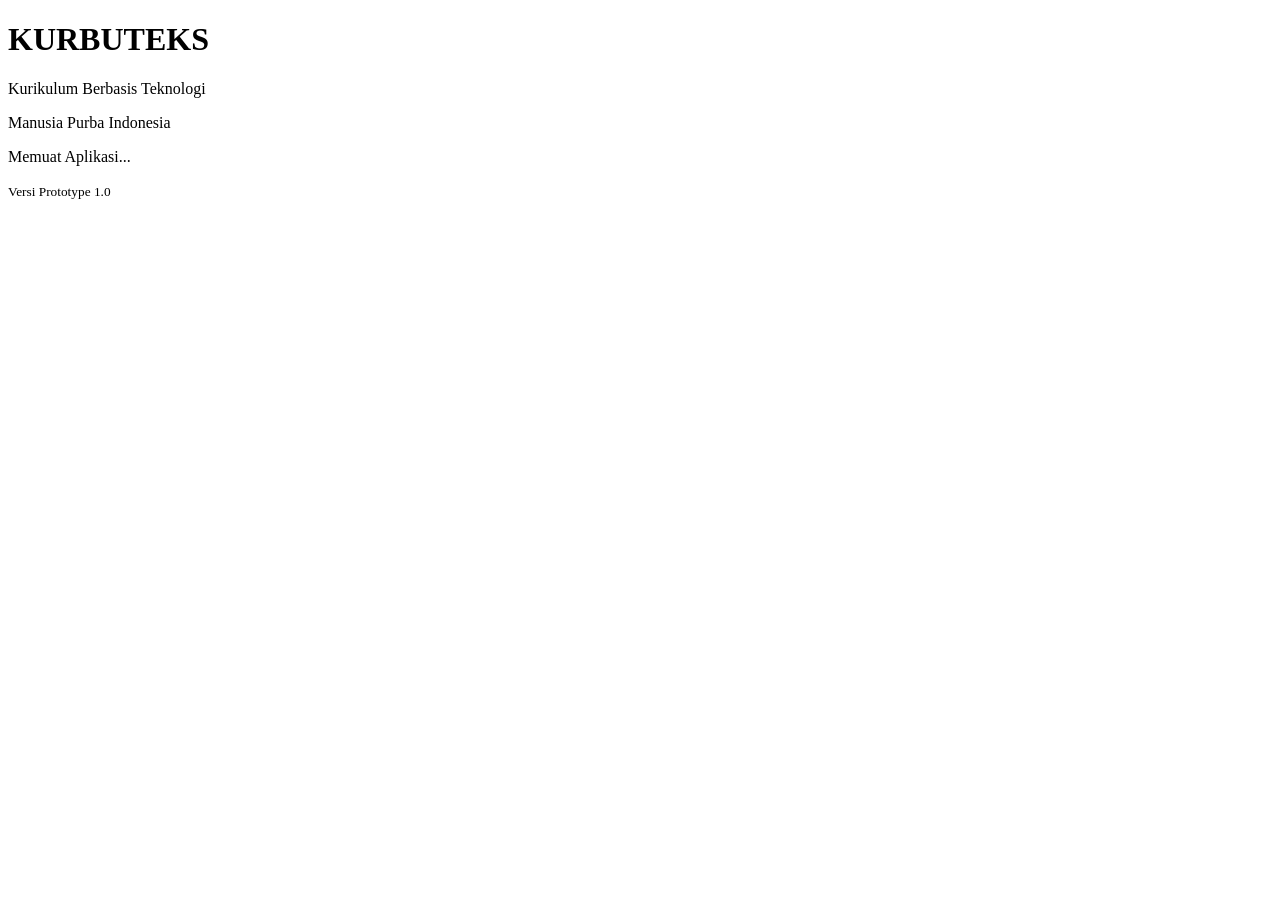
==== index.html @ 6d614da5 "Create index.html" ====
<!DOCTYPE html>
<html lang="id">
<head>
    <meta charset="UTF-8">
    <meta name="viewport" content="width=device-width, initial-scale=1.0">
    <title>KURBUTEKS</title>

    <link rel="stylesheet" href="style.css">
</head>
<body>

<div class="container">

    <div class="title">
        <h1>KURBUTEKS</h1>
        <p>Kurikulum Berbasis Teknologi</p>
        <span>Manusia Purba Indonesia</span>
    </div>

    <div class="loader">
        <div class="progress"></div>
    </div>

    <p class="loading-text">Memuat Aplikasi...</p>

    <small>Versi Prototype 1.0</small>

</div>

<script src="script.js"></script>

</body>
</html>
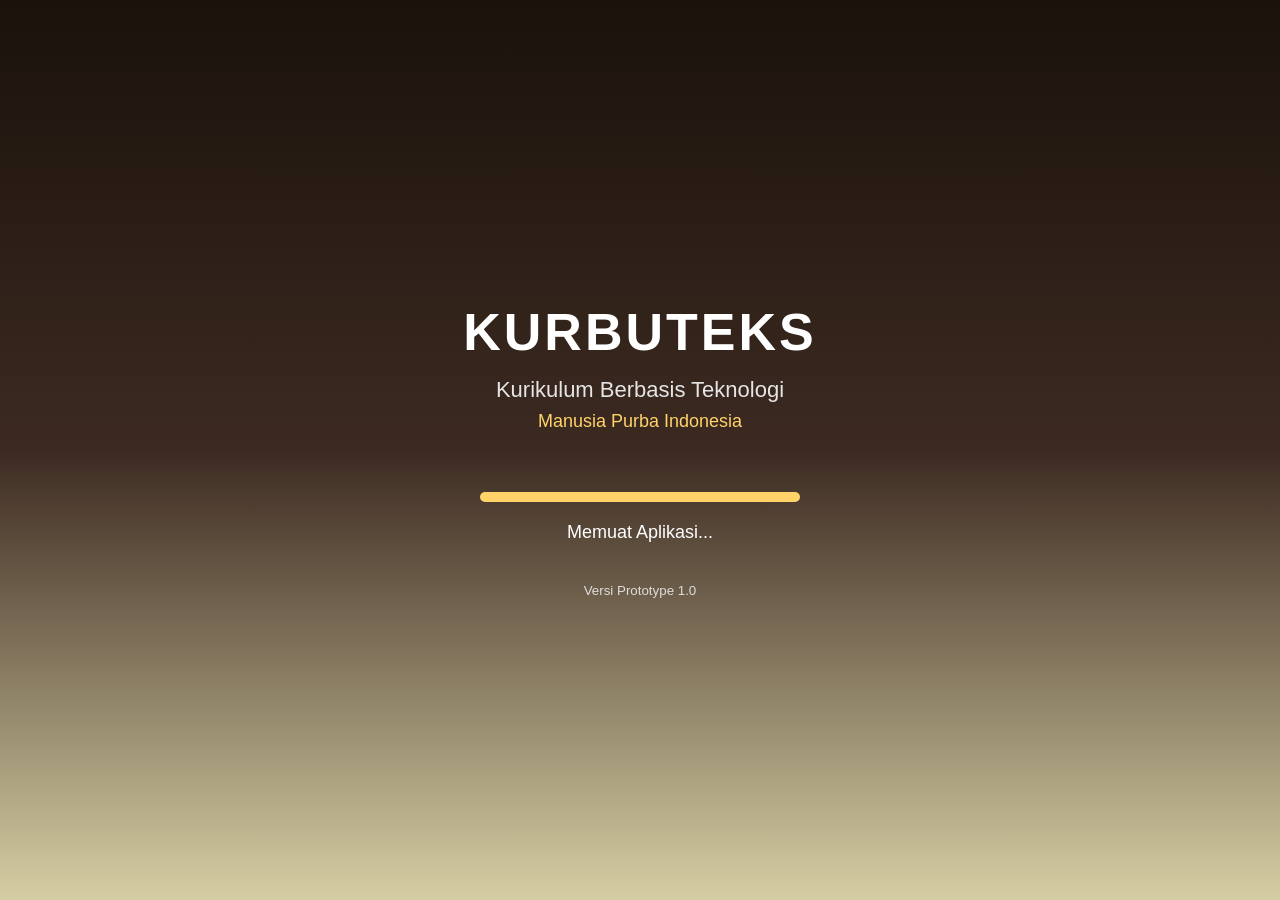
==== commit ddd815f8: "Update index.html" ====
--- a/index.html
+++ b/index.html
@@ -5,7 +5,7 @@
     <meta name="viewport" content="width=device-width, initial-scale=1.0">
     <title>KURBUTEKS</title>
 
-    <link rel="stylesheet" href="style.css">
+    <link rel="stylesheet" href="css/splash.css">
 </head>
 <body>
 
@@ -27,7 +27,7 @@
 
 </div>
 
-<script src="script.js"></script>
+<script src="js/splash.js"></script>
 
 </body>
 </html>
--- a/css/splash.css
+++ b/css/splash.css
@@ -0,0 +1,133 @@
+*{
+    margin:0;
+    padding:0;
+    box-sizing:border-box;
+    font-family:'Poppins',sans-serif;
+}
+
+body{
+
+    width:100%;
+    height:100vh;
+
+    display:flex;
+    justify-content:center;
+    align-items:center;
+
+    background:linear-gradient(
+        180deg,
+        #1A120B,
+        #3C2A21,
+        #D5CEA3
+    );
+
+    overflow:hidden;
+}
+
+.container{
+
+    text-align:center;
+
+    animation:fadeIn 1.5s ease;
+}
+
+.title h1{
+
+    color:white;
+
+    font-size:52px;
+
+    letter-spacing:3px;
+
+    margin-bottom:15px;
+}
+
+.title p{
+
+    color:#E5E5E5;
+
+    font-size:22px;
+
+    margin-bottom:8px;
+}
+
+.title span{
+
+    color:#FFD369;
+
+    font-size:18px;
+}
+
+.loader{
+
+    margin:60px auto 20px;
+
+    width:320px;
+
+    height:10px;
+
+    background:rgba(255,255,255,.25);
+
+    border-radius:20px;
+
+    overflow:hidden;
+}
+
+.progress{
+
+    width:0%;
+
+    height:100%;
+
+    background:#FFD369;
+
+    animation:loading 3s linear forwards;
+}
+
+.loading-text{
+
+    color:white;
+
+    margin-top:15px;
+
+    font-size:18px;
+}
+
+small{
+
+    display:block;
+
+    margin-top:40px;
+
+    color:#ddd;
+}
+
+@keyframes loading{
+
+    from{
+
+        width:0%;
+    }
+
+    to{
+
+        width:100%;
+    }
+}
+
+@keyframes fadeIn{
+
+    from{
+
+        opacity:0;
+
+        transform:translateY(30px);
+    }
+
+    to{
+
+        opacity:1;
+
+        transform:translateY(0);
+    }
+}
